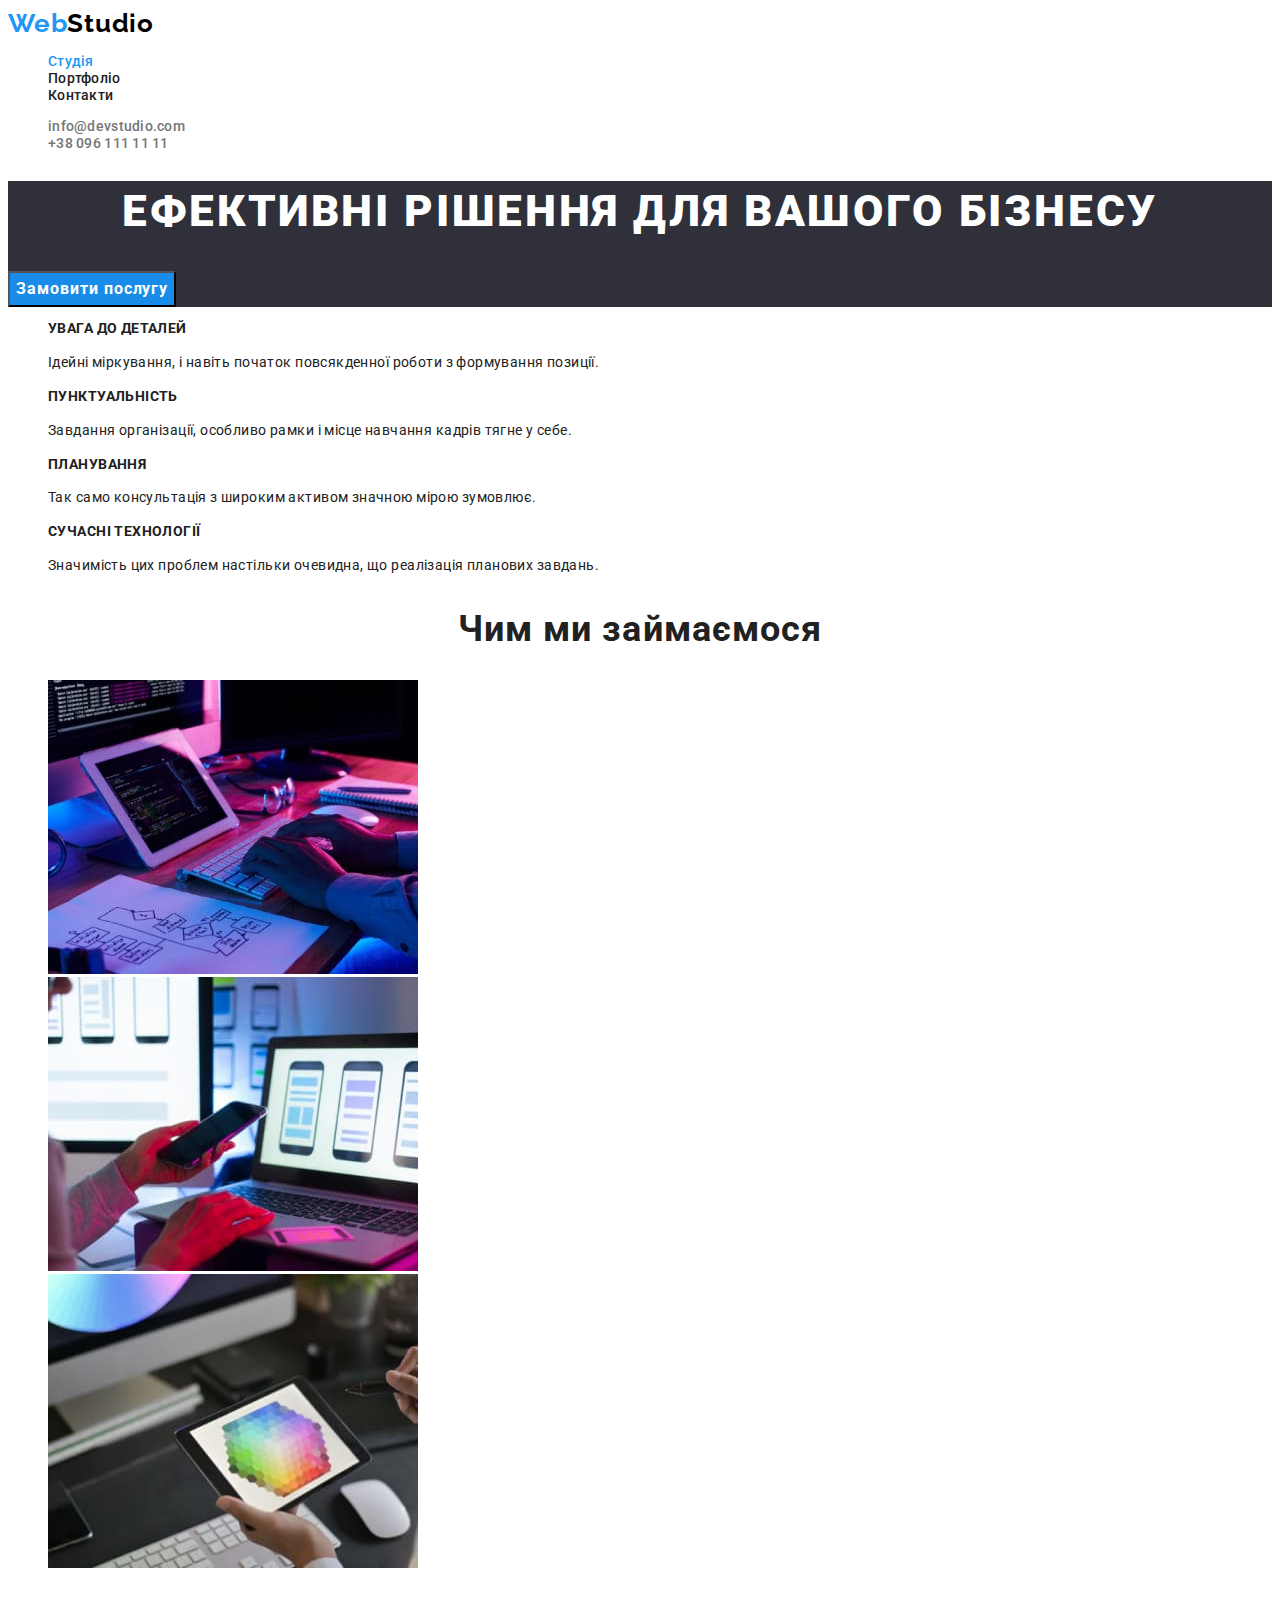
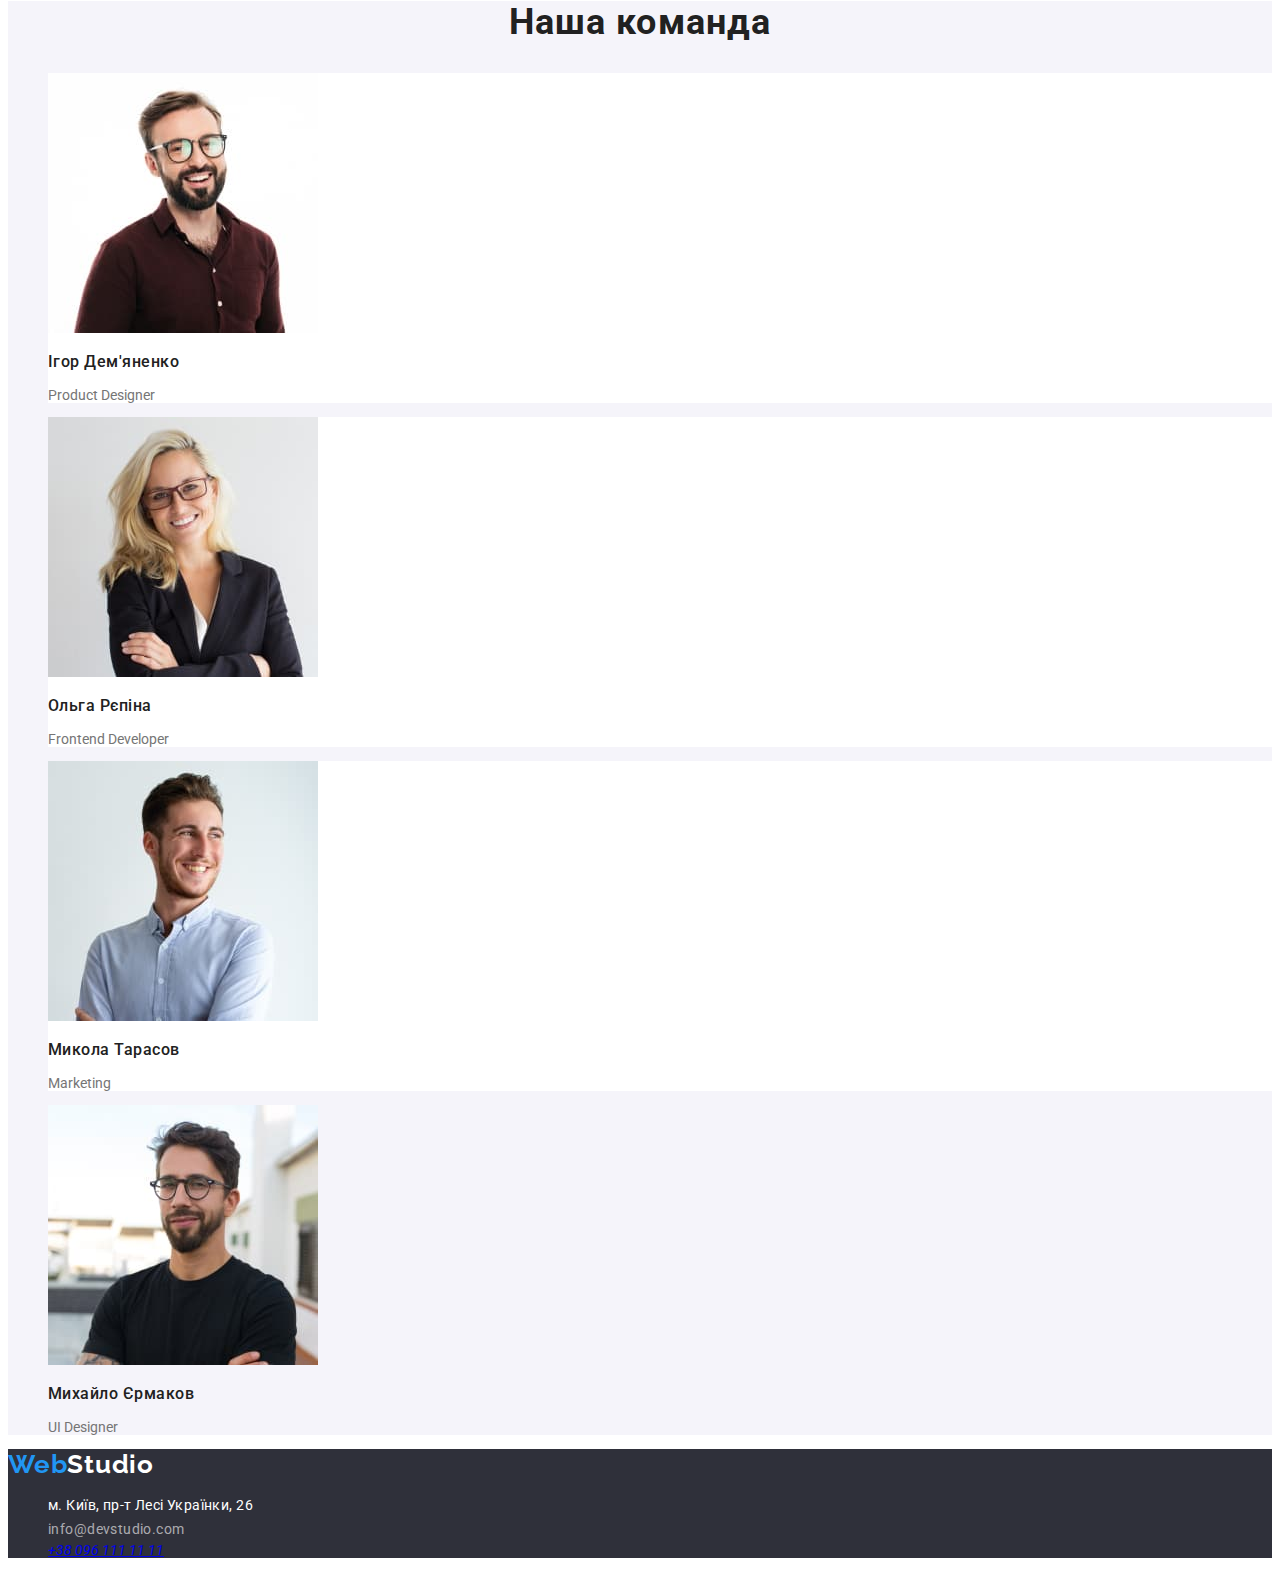
==== index.html @ e32631ee "homework 2" ====
<!DOCTYPE html>
<html lang="uk">
  <head>
    <meta charset="UTF-8" />
    <meta http-equiv="X-UA-Compatible" content="IE=edge" />
    <meta name="viewport" content="width=device-width, initial-scale=1.0" />
    <title>WebStudio</title>
    <link rel="stylesheet" href="./css/styles.css" />
    <link rel="preconnect" href="https://fonts.googleapis.com" />
    <link rel="preconnect" href="https://fonts.gstatic.com" crossorigin />
    <link
      href="https://fonts.googleapis.com/css2?family=Raleway:wght@700&family=Roboto:wght@400;500;700;900&display=swap"
      rel="stylesheet"
    />
  </head>
  <body>
    <header>
      <a class="logo" href="./index.html">Web<span class="logo-second-part">Studio</span></a>
      <nav>
        <ul class="site-navigator list">
          <li>
            <a class="navigation-link current" href="./index.html">Студія</a>
          </li>
          <li>
            <a class="navigation-link" href="./portfolio.html">Портфоліо</a>
          </li>
          <li>
            <a class="navigation-link" href="#">Контакти</a>
          </li>
        </ul>
      </nav>
      <ul class="contact-list list">
        <li class="item">
          <a class="link" href="mailto:info@devstudio.com">info@devstudio.com</a>
        </li>
        <li class="item">
          <a class="link" href="+380961111111">+38 096 111 11 11</a>
        </li>
      </ul>
    </header>
    <main>
      <section class="hero">
        <h1 class="hero-title">Ефективні рішення для вашого бізнесу</h1>
        <button class="hero-button" type="button">Замовити послугу</button>
      </section>
      <section>
        <h2 class="visually-hidden">Наші переваги</h2>
        <ul class="feature-title list">
          <li>
            <h3 class="feature-title">Увага до деталей</h3>
            <p class="feature-describe">
              Ідейні міркування, і навіть початок повсякденної роботи з формування позиції.
            </p>
          </li>
          <li>
            <h3 class="feature-title">Пунктуальність</h3>
            <p class="feature-describe">
              Завдання організації, особливо рамки і місце навчання кадрів тягне у себе.
            </p>
          </li>
          <li>
            <h3 class="feature-title">Планування</h3>
            <p class="feature-describe">
              Так само консультація з широким активом значною мірою зумовлює.
            </p>
          </li>
          <li>
            <h3 class="feature-title">Сучасні технології</h3>
            <p class="feature-describe">
              Значимість цих проблем настільки очевидна, що реалізація планових завдань.
            </p>
          </li>
        </ul>
      </section>
      <section>
        <h2 class="section-title">Чим ми займаємося</h2>
        <ul class="list">
          <li>
            <img src="./images/comp1.jpg" alt="Людина працює за комп'ютером" width="370" />
          </li>
          <li>
            <img
              src="./images/comp2.jpg"
              alt="Людина працює з мобілкою і ком'ютером одночасно"
              width="370"
            />
          </li>
          <li>
            <img
              src="./images/comp3.jpg"
              alt="Людина працює з піксельним зображенням"
              width="370"
            />
          </li>
        </ul>
      </section>
      <section class="section-command">
        <h2 class="section-title">Наша команда</h2>
        <ul class="members-list list">
          <li class="member-item">
            <img
              class="member-img"
              src="./images/igor1.jpg"
              alt="Фото Ігора Дем'яненка"
              width="270"
            />

            <h3 class="member-title">Ігор Дем'яненко</h3>
            <p class="member-describe" lang="en">Product Designer</p>
          </li>
          <li class="member-item">
            <img class="member-img" src="./images/olga2.jpg" alt="Ольга Рєпіна" width="270" />

            <h3 class="member-title">Ольга Рєпіна</h3>
            <p class="member-describe" lang="en">Frontend Developer</p>
          </li>

          <li class="member-item">
            <img
              class="member-img"
              src="./images/mukola3.jpg"
              alt="Фото Миколи Тарасова"
              width="270"
            />

            <h3 class="member-title">Микола Тарасов</h3>
            <p class="member-describe" lang="en">Marketing</p>
          </li>

          <li>
            <img
              class="member-img"
              src="./images/muhaylo4.jpg"
              alt="Фото Михайла Єрмака"
              width="270"
            />

            <h3 class="member-title">Михайло Єрмаков</h3>
            <p class="member-describe" lang="en">UI Designer</p>
          </li>
        </ul>
      </section>
    </main>
    <footer class="footer">
      <a class="logo" href="./index.html">Web<span class="footer-logo-second-part">Studio</span></a>

      <address>
        <ul class="address-list list">
          <li class="item">
            <a class="link" href="https://goo.gl/maps/BLsoYbR85hRVmDrb9"
              >м. Київ, пр-т Лесі Українки, 26</a
            >
          </li>

          <li class="item">
            <a class="contact-link link" href="mailto:info@devstudio.com">info@devstudio.com</a>
          </li>

          <li>
            <a clas="contact-link link" href="+380961111111">+38 096 111 11 11</a>
          </li>
        </ul>
      </address>
    </footer>
  </body>
</html>
---- css/styles.css ----
:root{
    --primary-text-color:#757575;
    --title-text-color:#212121;
    --accent-color: #2196F3;
    --button-color:#188ce8;
    --logo-second-part-color:#000000;
    --title-white-color:#ffffff;
    --dark-background-color:#2f303a;
    --ligt-background-color:#f5f4fa;
}


body{
    font-family: 'Roboto', sans-serif;
    font-size: 14px;
    background-color: var(--title-white-color);
    color: var(--primary-text-color)
}

.list {
    list-style: none;
}
 
/* -- Логотип-- */
.logo{
    font-family: 'Raleway', sans-serif;
    font-weight: 700;
    font-size: 26px;
    line-height: 1.19;
    letter-spacing: 0.03em;
    color: var(--accent-color);
    text-decoration: none;
}
.logo-second-part{
    color: var(--logo-second-part-color);
}

.footer-logo-second-part{
    color: var(--title-white-color);
}

/*  Меню */

.navigation-link {
    font-weight: 500;
    line-height: 1.14;
    letter-spacing: 0.02em;
    color: var(--title-text-color);
    text-decoration: none;
}

.navigation-link:hover,
.navigation-link:focus {
    color: var(--accent-color);
}

.navigation-link.current {
    color: var(--accent-color);
}

.contact-list .link {
    font-weight: 500;
    line-height: 1.14;
    letter-spacing: 0.02em;
    color: var(--primary-text-color);
    text-decoration: none;
}

.contact-list .link:hover,
.contact-list .link:focus {
    color: var(--accent-color);
}

/* Герой */

.hero-title{
    color: var(--title-white-color);
    font-family: 'Roboto';
    font-style: normal;
    font-weight: 900;
    font-size: 44px;
    line-height: 60px;    
    text-align: center;
    letter-spacing: 0.06em;
    text-transform: uppercase;
}

.hero{
    background-color: var(--dark-background-color);
 }


 .hero-button {
     font-family: inherit;
     font-weight: 700;
     font-size: 16px;
     line-height: 1.88;
     text-align: center;
     letter-spacing: 0.06em;
     color: var(--title-white-color);
     background-color: var(--button-color);
     cursor: pointer;
 }

 .hero-button:hover,
 .hero-button:focus {
     background-color: var(--accent-color);
 }

 .section-title {
     font-weight: 700;
     font-size: 36px;
     line-height: 1.17;
     text-align: center;
     letter-spacing: 0.03em;
     color: var(--title-text-color);
 }

/* Особливості */

 .feature-title {
     font-size: 14px;
     line-height: 1.14;
     letter-spacing: 0.03em;
     text-transform: uppercase;
     color: var(--title-text-color);
 }

 .feature-describe {
     line-height: 1.71;
     letter-spacing: 0.03em;
    text-transform: none;
 }


 /* Наша команда */
 .section-command {
     background-color: var(--ligt-background-color);
 }

.member-item {
    background-color: var(--title-white-color);
}

.member-title {
    font-weight: 500;
    font-size: 16px;
    line-height: 1.19;
    letter-spacing: 0.03em;
    color: var(--title-text-color);
}

.member-descr {
    font-size: 16px;
    line-height: 1.19;
    letter-spacing: 0.03em;
}


/* Портфолио */
.portfolio-button {
    font-family: inherit;
    font-weight: 500;
    font-size: 16px;
    line-height: 1.63;
    text-align: center;
    letter-spacing: 0.03em;
    color: var(--title-text-color);
    background-color: var(--title-white-color);
    cursor: pointer;
}

.portfolio-button:hover,
.portfolio-button:focus,
.portfolio-button.current {
    color: var(--title-white-color);
    background-color: var(--accent-color);
}

.portfolio-title {
    font-size: 18px;
    line-height: 2;
    letter-spacing: 0.06em;
    color: var(--title-text-color);
}

.portfolio-description {
    font-size: 16px;
    line-height: 1.88;
    letter-spacing: 0.03em;
    color: var(--primary-text-color);
}


/* Footer */


.footer{
    background-color: var(--dark-background-color);

}

.address-list .link {
    font-style: normal;
    line-height: 1.71;
    letter-spacing: 0.03em;
    color: var(--title-white-color);
    text-decoration: none;
}

.address-list .contact-link {
    color: rgba(255, 255, 255, 0.6);
}

/* Схований текс */
.visually-hidden {
    position: absolute;
    white-space: nowrap;
    width: 1px;
    height: 1px;
    overflow: hidden;
    border: 0;
    padding: 0;
    clip: rect(0 0 0 0);
    clip-path: inset(50%);
    margin: -1px;
}
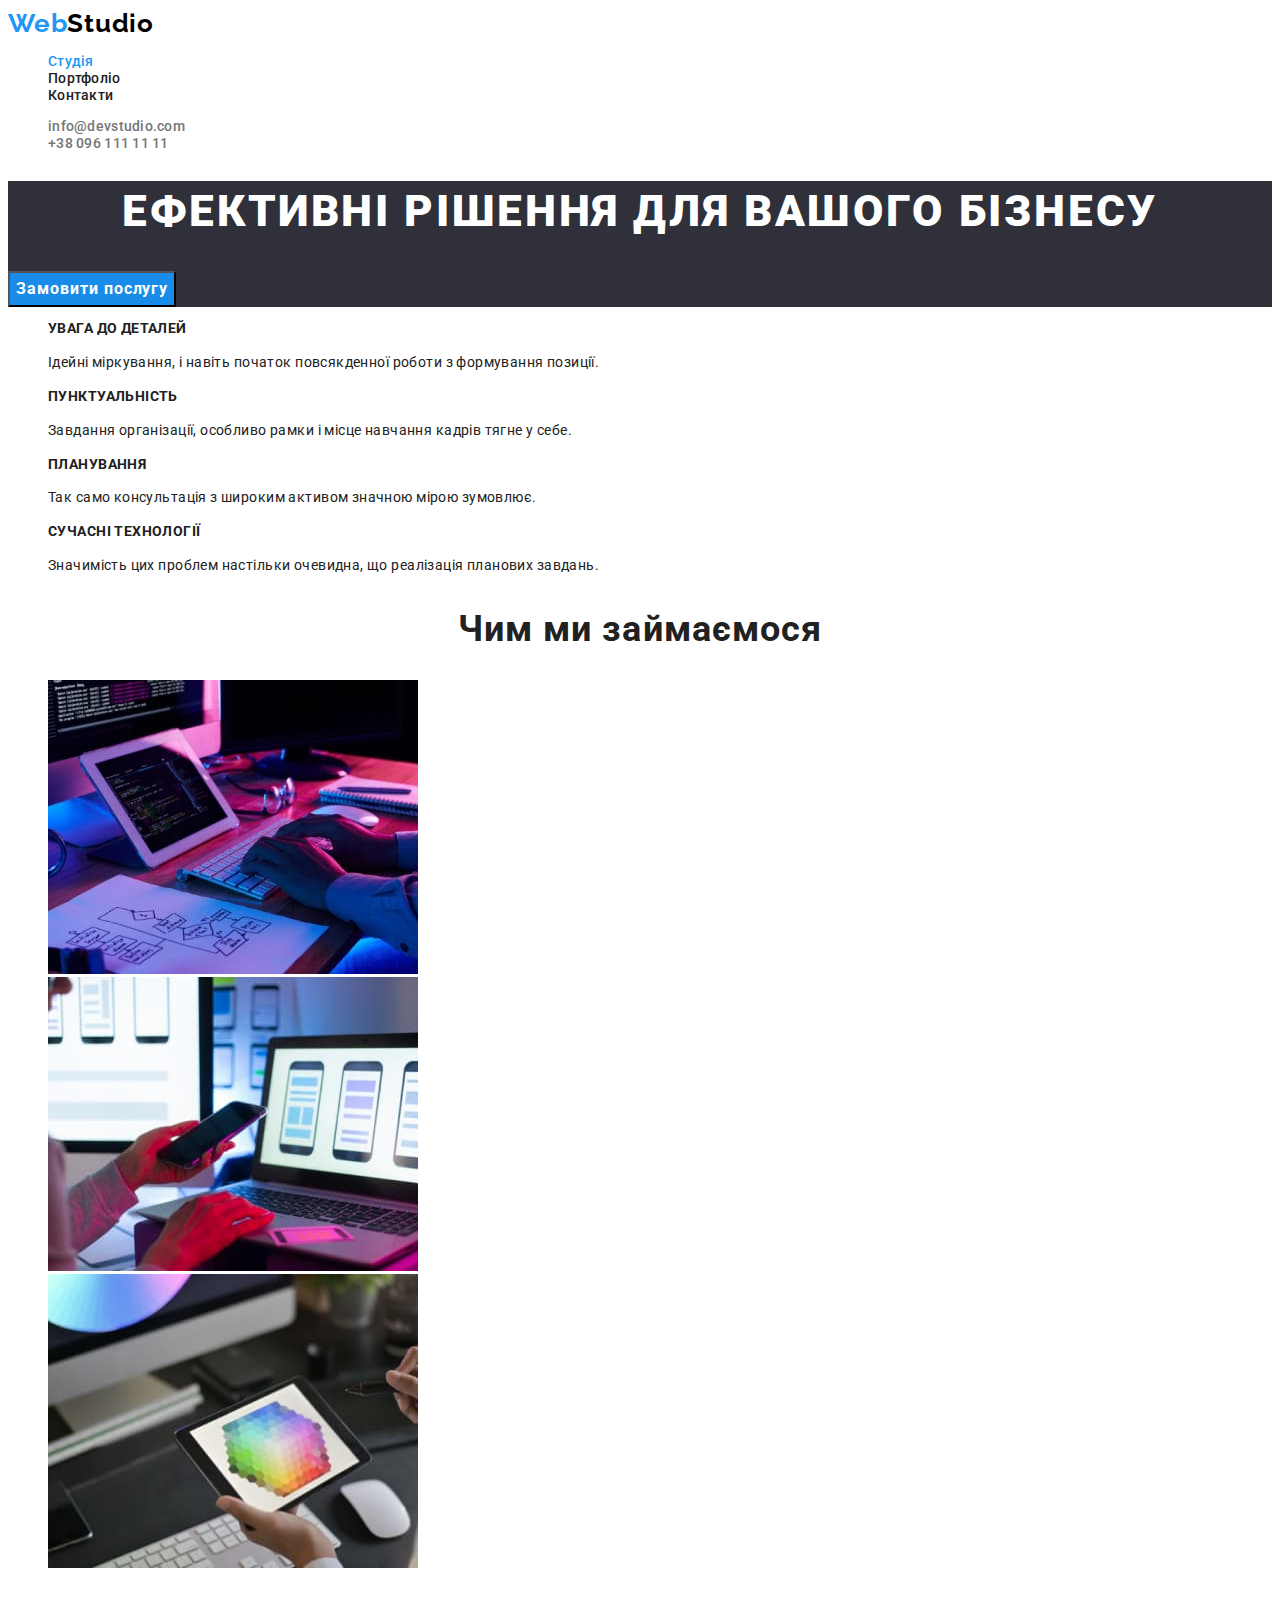
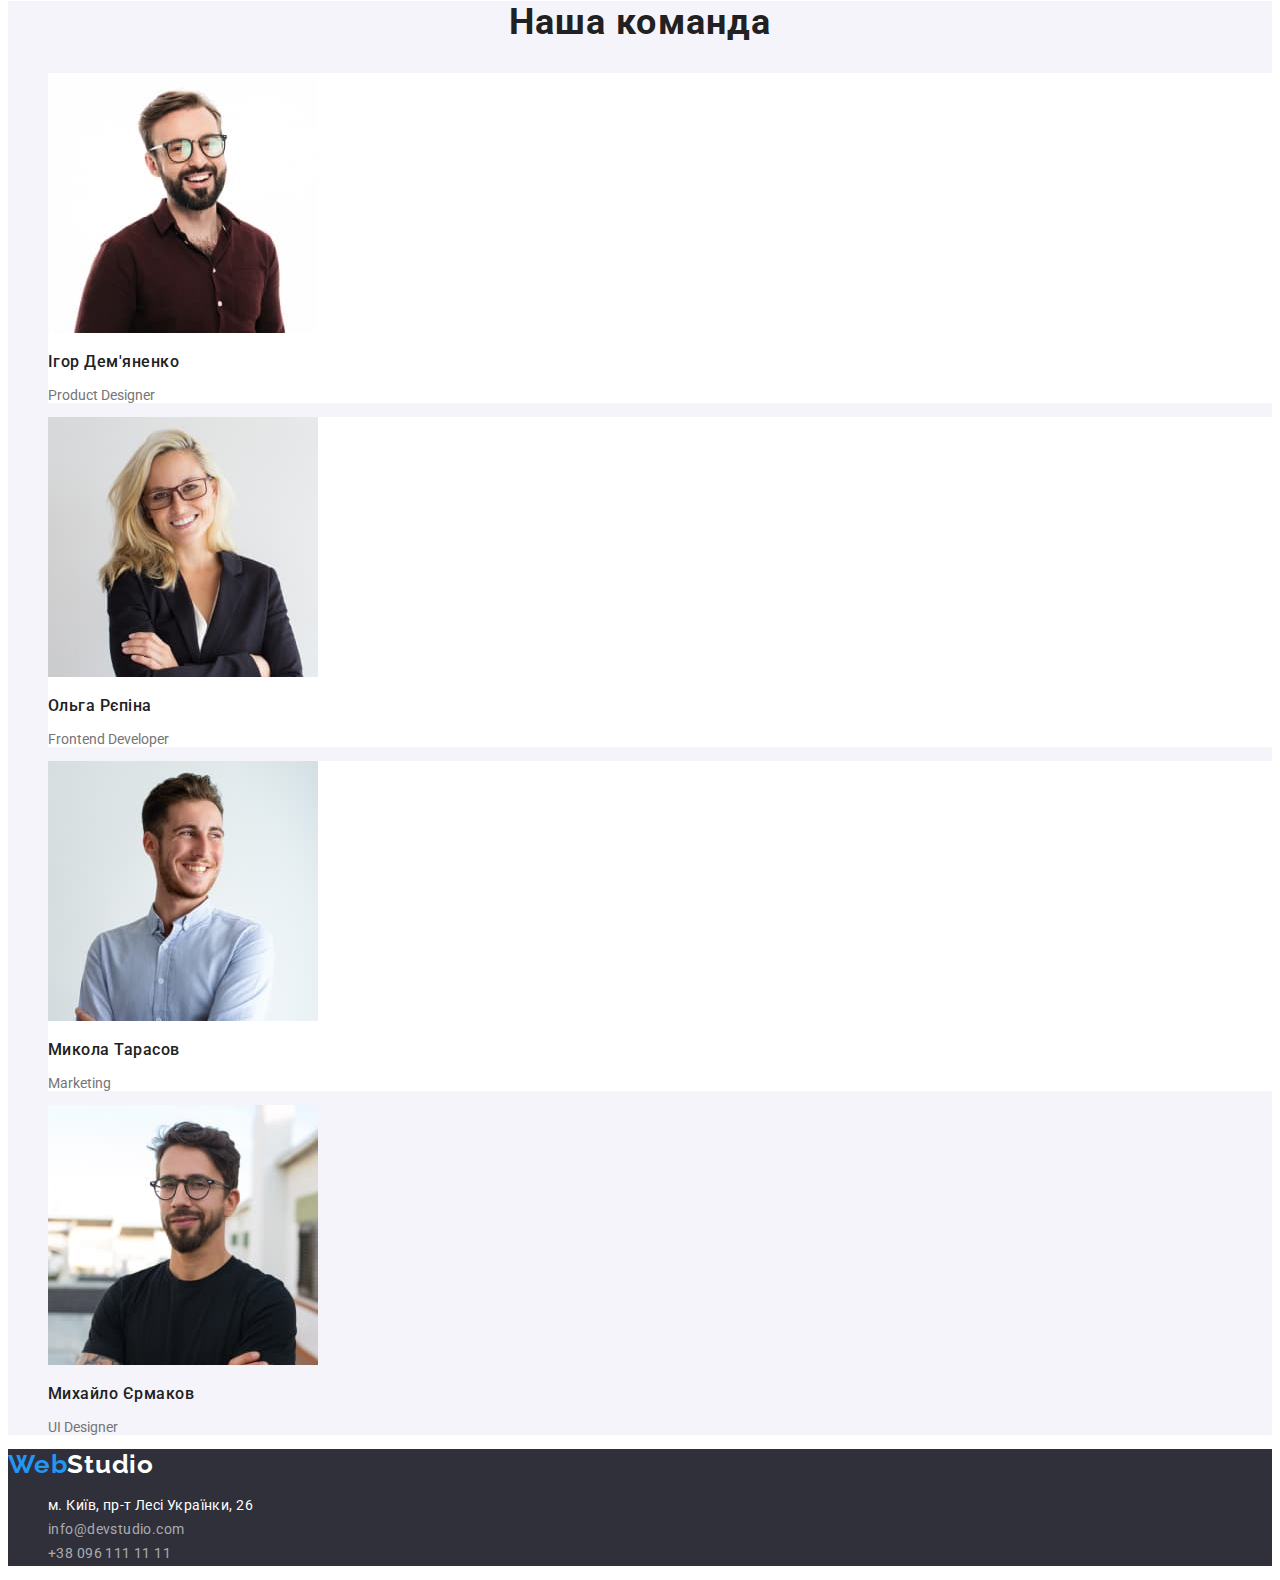
==== commit 81a19ef8: "fixed attribute in footer" ====
--- a/index.html
+++ b/index.html
@@ -157,7 +157,7 @@
           </li>
 
           <li>
-            <a clas="contact-link link" href="+380961111111">+38 096 111 11 11</a>
+            <a class="contact-link link" href="+380961111111">+38 096 111 11 11</a>
           </li>
         </ul>
       </address>
